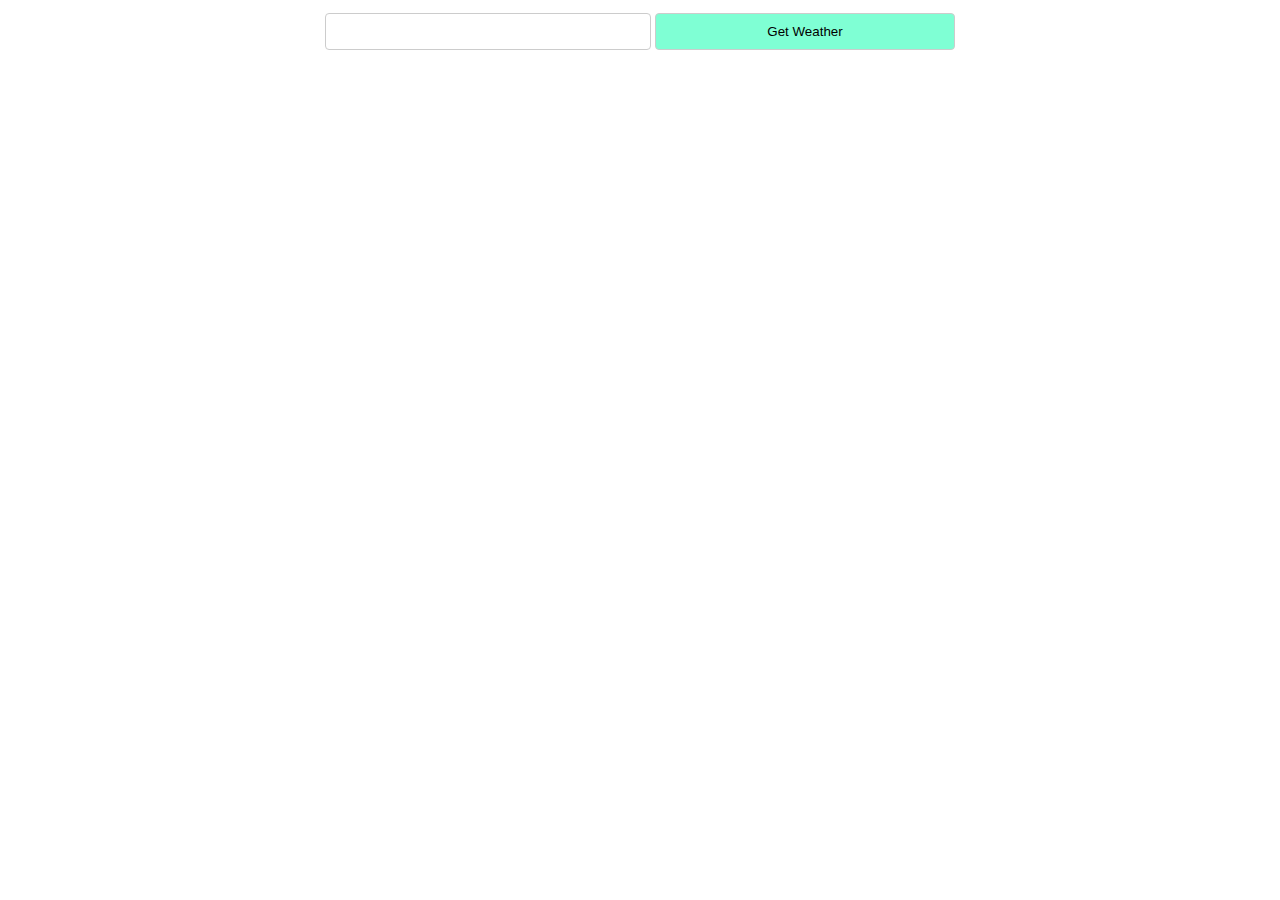
==== 2.1.Async_Programming_Exersice/03.Forecaster/index.html @ 07f7d109 "Async programming exercise" ====
<!DOCTYPE html>
<html lang="en">

<head>
    <meta charset="UTF-8">
    <title>Forecaster</title>
    <link rel="stylesheet" href="./styles.css">
</head>

<body>
    <div id="content">
        <div id="request">
            <input id="location" class='bl' type="text">
            <input id="submit" class="bl" type="button" value="Get Weather">
        </div>
        <div id="forecast" style="display:none">
            <div id="current">
                <div class="label">Current conditions</div>
            </div>
            <div id="upcoming">
                <div class="label">Three-day forecast</div>
            </div>
        </div>
    </div>
    <script src="./app.js"></script>
</body>

</html>
---- 2.1.Async_Programming_Exersice/03.Forecaster/styles.css ----
#content {
    width: 75%;
    margin: 0 auto;
}

div.forecasts {
    display: inline-block;
    width: 30%;
    border: 1px solid aquamarine;
    border-radius: 4px;
    margin: 2% 2% 0.5% 0.5%;
}

div.forecast-info {
    border: 1px solid aquamarine;
    border-radius: 4px;
    margin-bottom: 1%;
}

#request {
    text-align: center;
}

.bl {
    width: 300px;
}

#current {
    text-align: center;
    font-size: 2em;
}

#upcoming {
    text-align: center;
}

.condition {
    text-align: left;
    display: inline-block;
}

.symbol {
    font-size: 4em;
    display: inline-block;
}

.forecast-data {
    display: block;
}

.upcoming {
    display: inline-block;
    margin: 1.5em;
}

.label {
    margin-top: 1em;
    font-size: 1.5em;
    background-color: aquamarine;
    font-weight: 400;
}

input {
    padding: 10px 12px;
    margin: 5px 0;
    display: inline-block;
    border: 1px solid #ccc;
    border-radius: 4px;
}

input[type=button] {
    background-color: aquamarine;
}
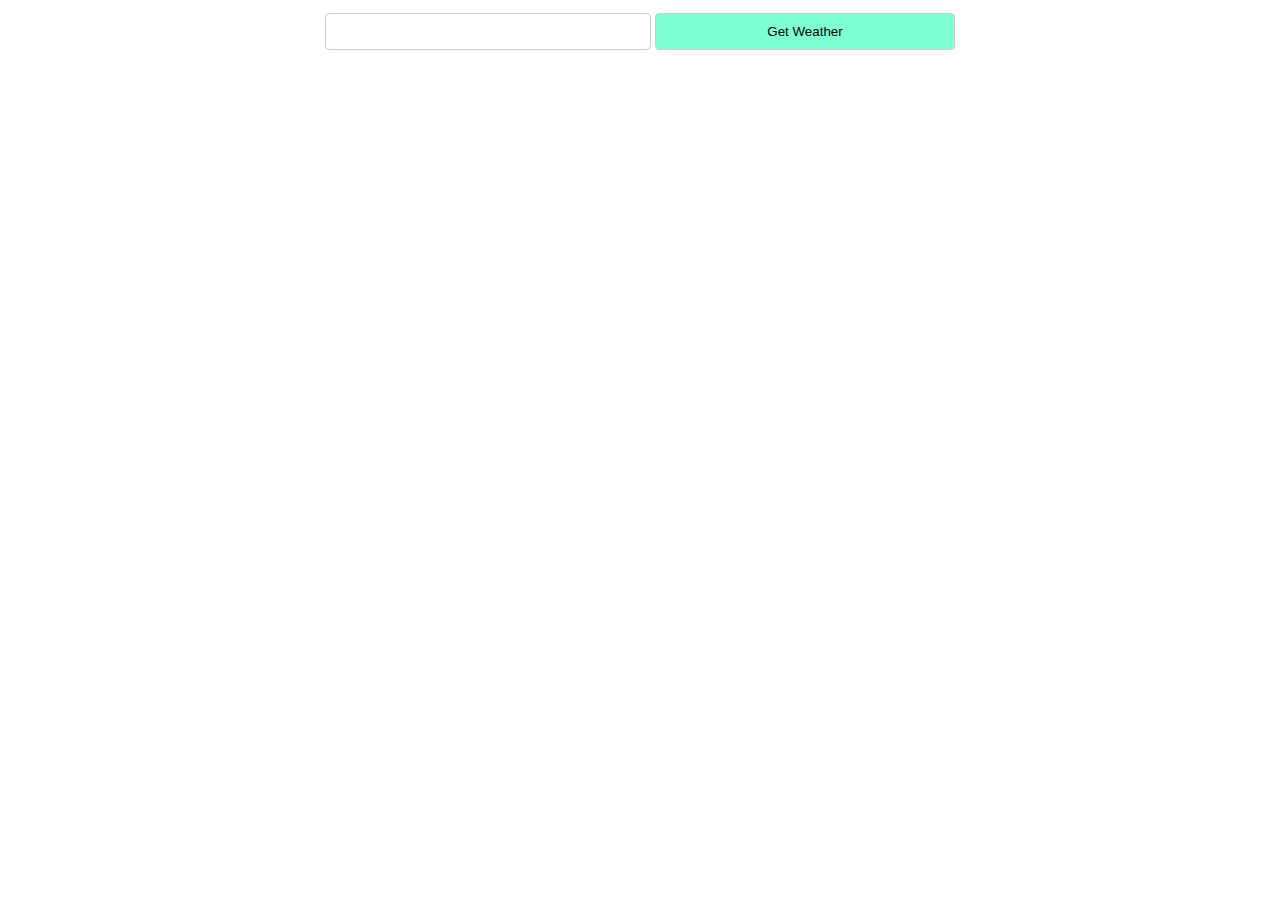
==== commit f89408ae: "Forecast task" ====
--- a/2.1.Async_Programming_Exersice/03.Forecaster/index.html
+++ b/2.1.Async_Programming_Exersice/03.Forecaster/index.html
@@ -1,28 +1,31 @@
 <!DOCTYPE html>
 <html lang="en">
+    <head>
+        <meta charset="UTF-8" />
+        <title>Forecaster</title>
+        <link rel="stylesheet" href="./styles.css" />
+    </head>
 
-<head>
-    <meta charset="UTF-8">
-    <title>Forecaster</title>
-    <link rel="stylesheet" href="./styles.css">
-</head>
-
-<body>
-    <div id="content">
-        <div id="request">
-            <input id="location" class='bl' type="text">
-            <input id="submit" class="bl" type="button" value="Get Weather">
-        </div>
-        <div id="forecast" style="display:none">
-            <div id="current">
-                <div class="label">Current conditions</div>
+    <body>
+        <div id="content">
+            <div id="request">
+                <input id="location" class="bl" type="text" />
+                <input
+                    id="submit"
+                    class="bl"
+                    type="button"
+                    value="Get Weather"
+                />
             </div>
-            <div id="upcoming">
-                <div class="label">Three-day forecast</div>
+            <div id="forecast" style="display: none">
+                <div id="current">
+                    <div class="label">Current conditions</div>
+                </div>
+                <div id="upcoming">
+                    <div class="label">Three-day forecast</div>
+                </div>
             </div>
         </div>
-    </div>
-    <script src="./app.js"></script>
-</body>
-
-</html>+        <script src="./app.js"></script>
+    </body>
+</html>
